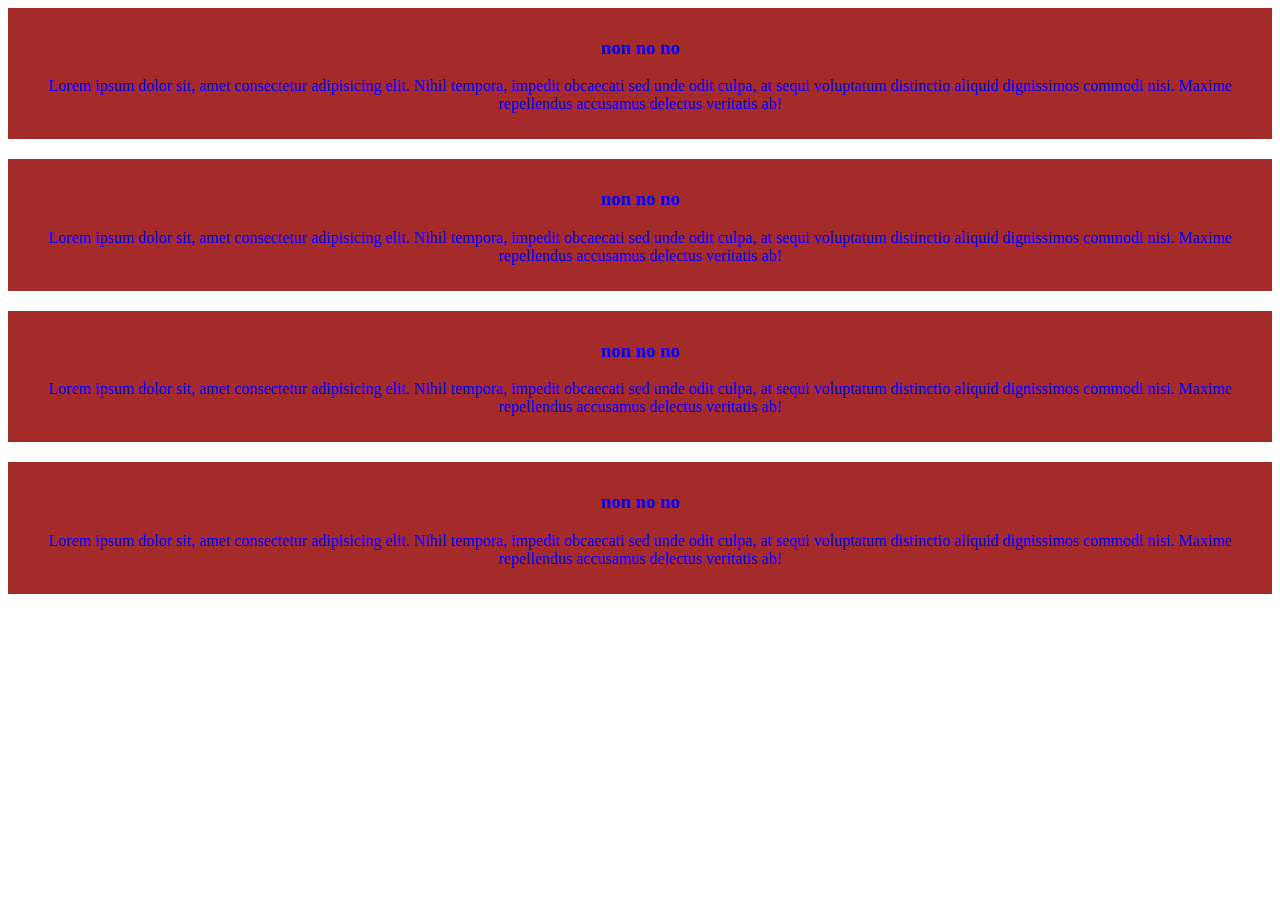
==== commit/index.html @ 5132d843 "added push" ====
<!DOCTYPE html>
<html lang="en">
<head>
    <meta charset="UTF-8">
    <meta name="viewport" content="width=device-width, initial-scale=1.0">
    <title>lol</title>
    <link rel="stylesheet" href="/commit/styls/index.css">
</head>
<body>
    <div>
    <h3>non no no </h3>
        <p>Lorem ipsum dolor sit, amet consectetur adipisicing elit. Nihil tempora, impedit obcaecati sed unde odit culpa, at sequi voluptatum distinctio aliquid dignissimos commodi nisi. Maxime repellendus accusamus delectus veritatis ab!</p>
        
    
</div>
    <div>
    <h3>non no no </h3>
        <p>Lorem ipsum dolor sit, amet consectetur adipisicing elit. Nihil tempora, impedit obcaecati sed unde odit culpa, at sequi voluptatum distinctio aliquid dignissimos commodi nisi. Maxime repellendus accusamus delectus veritatis ab!</p>
        
    
</div>
    <div>
    <h3>non no no </h3>
        <p>Lorem ipsum dolor sit, amet consectetur adipisicing elit. Nihil tempora, impedit obcaecati sed unde odit culpa, at sequi voluptatum distinctio aliquid dignissimos commodi nisi. Maxime repellendus accusamus delectus veritatis ab!</p>
        
    
</div>
    <div>
    <h3>non no no </h3>
        <p>Lorem ipsum dolor sit, amet consectetur adipisicing elit. Nihil tempora, impedit obcaecati sed unde odit culpa, at sequi voluptatum distinctio aliquid dignissimos commodi nisi. Maxime repellendus accusamus delectus veritatis ab!</p>
        
    
</div>
</body>
</html>
---- commit/styls/index.css ----
div{
    color: blue;
    background-color: brown;

margin-bottom: 20px;
padding: 10px; text-align: center;
}
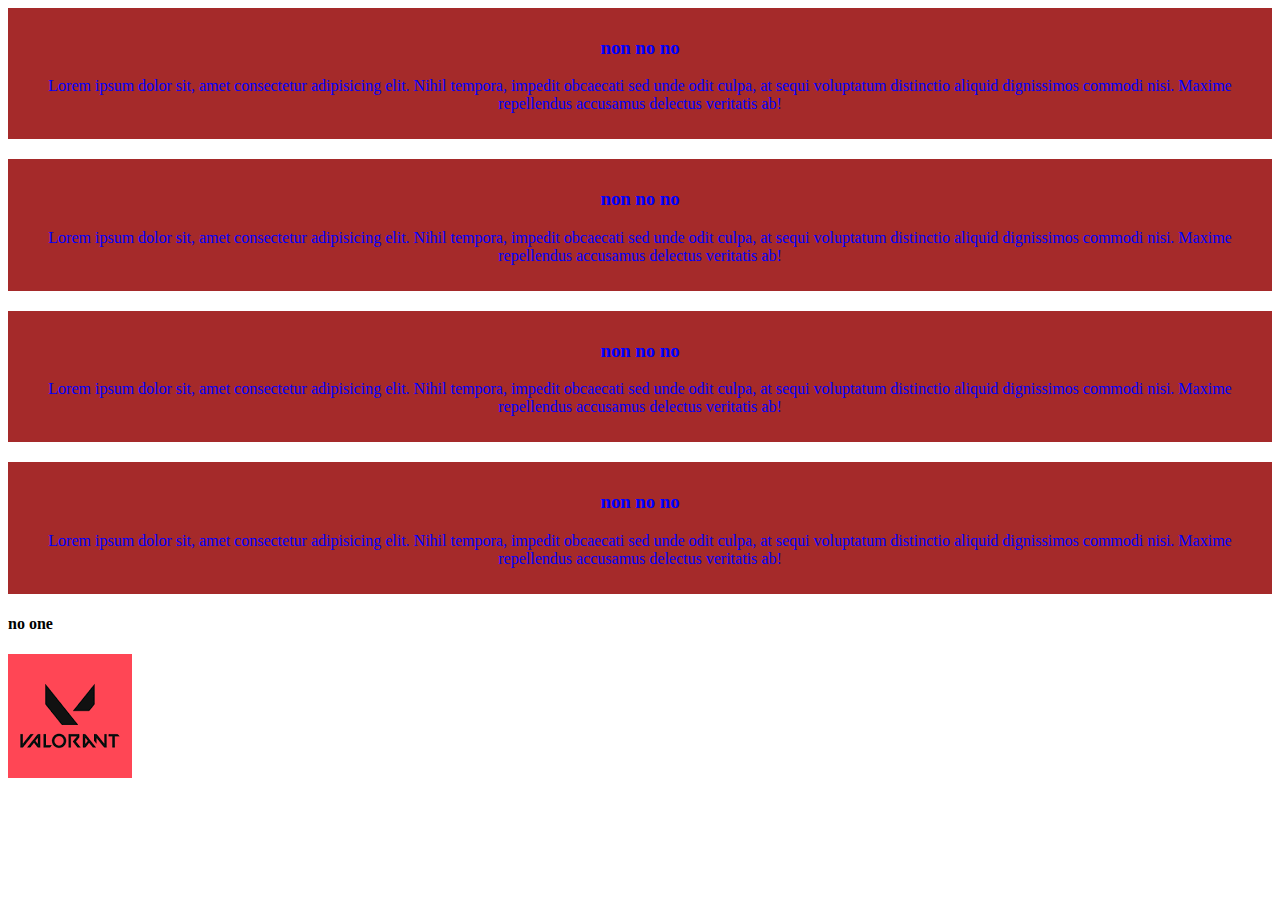
==== commit f32ebf46: "add another push" ====
--- a/commit/index.html
+++ b/commit/index.html
@@ -32,4 +32,7 @@
     
 </div>
 </body>
-</html>+</html>
+<h4>no one</h4> 
+
+<img src="/commit/image/download.png" alt="">